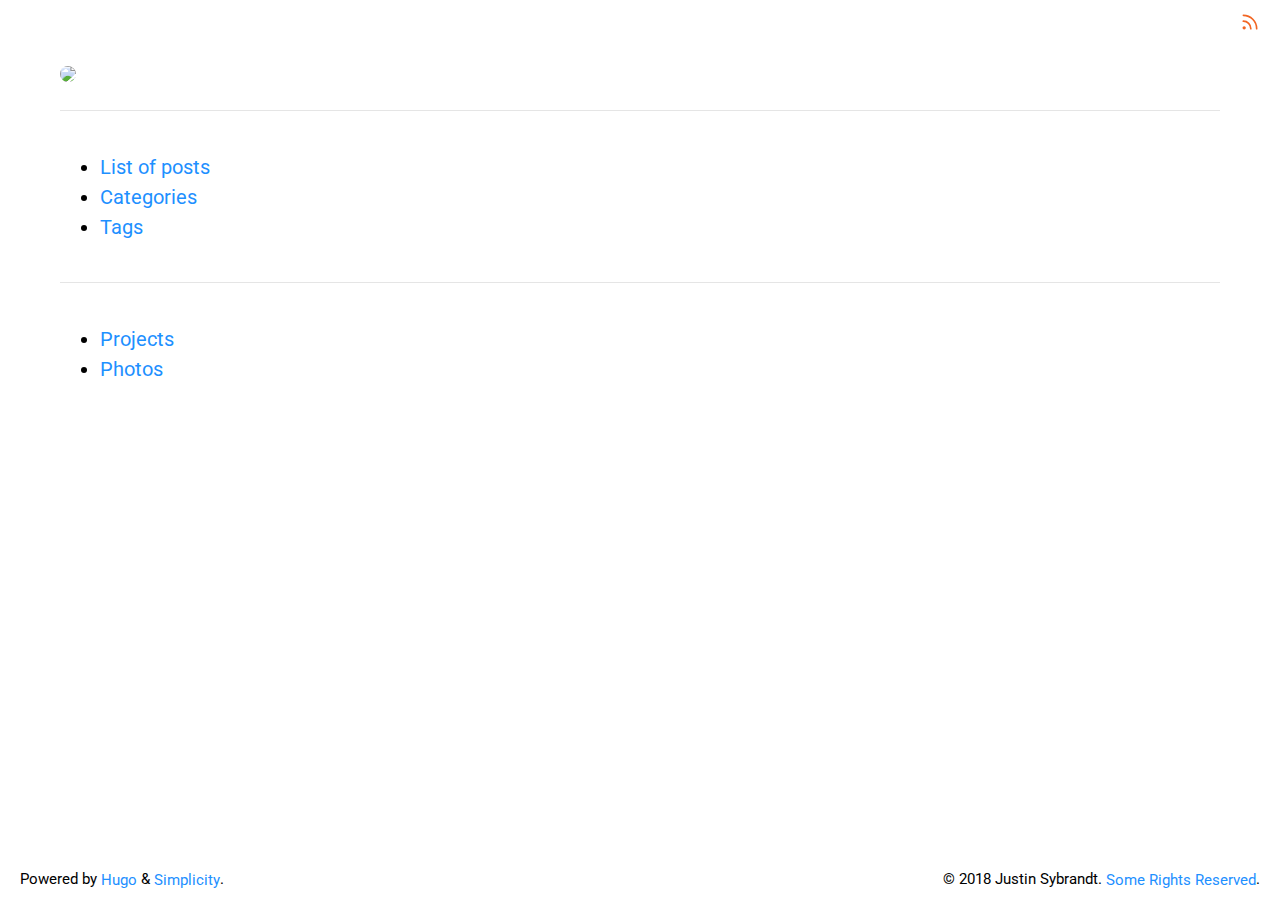
==== index.html @ 930d2644 "update" ====
<!DOCTYPE html>
<html lang="en-us">
  <head>
    <meta http-equiv="content-type" content="text/html; charset=utf-8">
<meta name="viewport" content="width=device-width, initial-scale=1.0">
<title>BioMoliere - Medical Hypothesis Generation - BioMoliere - Medical Hypothesis Generation</title>
<meta name="author" content="Justin Sybrandt">
<meta name="description" content="A biomedical hypothesis generation system">

<meta name="generator" content="Hugo 0.32.1" />


<link href="//fonts.googleapis.com/css?family=Roboto:300" rel="stylesheet">
<link rel="stylesheet" href='/assets/css/main.683ef31ea1a4.css'>


<link rel="apple-touch-icon-precomposed" sizes="144x144" href="/assets/img/apple-touch-icon.png">
<link rel="shortcut icon" href="/assets/img/favicon.ico">


<link href="/posts/index.xml" rel="alternate" type="application/rss+xml" title="BioMoliere - Medical Hypothesis Generation" />
<link href="/posts/index.xml" rel="feed" type="application/rss+xml" title="BioMoliere - Medical Hypothesis Generation" />

<meta property="og:title" content="BioMoliere - Medical Hypothesis Generation" />
<meta property="og:description" content="A biomedical hypothesis generation system" />
<meta property="og:type" content="website" />
<meta property="og:url" content="https://biomoliere.org/" />



<meta property="og:updated_time" content="2018-02-06T11:26:10-05:00"/>












<meta itemprop="name" content="BioMoliere - Medical Hypothesis Generation">
<meta itemprop="description" content="A biomedical hypothesis generation system">


<meta name="twitter:card" content="summary"/><meta name="twitter:title" content="BioMoliere - Medical Hypothesis Generation"/>
<meta name="twitter:description" content="A biomedical hypothesis generation system"/>


  </head>
  <body>
    <nav>
  <div class="title">
    
  </div>
  <div class="nav">
    
    <a href="/posts/index.xml" title="RSS">
      <svg
        xmlns="http://www.w3.org/2000/svg"
        width="24"
        height="24"
        viewBox="0 0 24 24"
        fill="none"
        stroke="currentColor"
        stroke-width="2"
        stroke-linecap="round"
        stroke-linejoin="round"
        class="rss"
      >
        <path d="M4 11a9 9 0 0 1 9 9" />
        <path d="M4 4a16 16 0 0 1 16 16" />
        <circle cx="5" cy="19" r="1" />
      </svg>
    </a>
  </div>
</nav>

    <main>
      
  <div class="homepage">
    <img class="avatar" src="https://www.gravatar.com/avatar/d0b569a01eb7e2c3b74f3d75e2973ef8?s=100&d=identicon">
    
    <hr>
    <ul>
      <li>
        <a href="/posts/">List of posts</a></li>
      <li>
        <a href="/categories/">Categories</a>
      </li>
      <li>
        <a href="/tags/">Tags</a>
      </li>
    </ul>
    
      <hr>
      <ul>
        
        
          <li>
            <a href="/projects/">
              Projects
            </a>
          </li>
        
          <li>
            <a href="/photos/">
              Photos
            </a>
          </li>
        
      </ul>
    
  </div>

    </main>
    <footer>
  <div class="powered-by">
    Powered by <a href="https://gohugo.io" title="A Fast and Flexible Website Generator">Hugo</a> &amp; <a href="https://github.com/eshlox/simplicity" title="Hugo theme">Simplicity</a>.
  </div>
  <div class="copyright">
    &copy; 2018 Justin Sybrandt. <a href="http://creativecommons.org/licenses/by-sa/4.0/">Some Rights Reserved</a>.
  </div>
</footer>

    <script src="/assets/js/main.28b0c18ba028.js"></script>
    
  </body>
</html>
---- assets/css/main.683ef31ea1a4.css ----
/*! normalize.css v7.0.0 | MIT License | github.com/necolas/normalize.css */html{line-height:1.15;-ms-text-size-adjust:100%;-webkit-text-size-adjust:100%}body{margin:0}article,aside,footer,header,nav,section{display:block}h1{font-size:2em;margin:.67em 0}figcaption,figure,main{display:block}figure{margin:1em 40px}hr{-webkit-box-sizing:content-box;box-sizing:content-box;overflow:visible}pre{font-family:monospace,monospace;font-size:1em}a{background-color:transparent;-webkit-text-decoration-skip:objects}abbr[title]{border-bottom:none;text-decoration:underline;-webkit-text-decoration:underline dotted;text-decoration:underline dotted}b,strong{font-weight:inherit;font-weight:bolder}code,kbd,samp{font-family:monospace,monospace;font-size:1em}dfn{font-style:italic}mark{background-color:#ff0;color:#000}small{font-size:80%}sub,sup{font-size:75%;line-height:0;position:relative;vertical-align:baseline}sub{bottom:-.25em}sup{top:-.5em}audio,video{display:inline-block}audio:not([controls]){display:none;height:0}img{border-style:none}svg:not(:root){overflow:hidden}button,input,optgroup,select,textarea{font-family:sans-serif;font-size:100%;line-height:1.15;margin:0}button,input{overflow:visible}button,select{text-transform:none}[type=reset],[type=submit],button,html [type=button]{-webkit-appearance:button}[type=button]::-moz-focus-inner,[type=reset]::-moz-focus-inner,[type=submit]::-moz-focus-inner,button::-moz-focus-inner{border-style:none;padding:0}[type=button]:-moz-focusring,[type=reset]:-moz-focusring,[type=submit]:-moz-focusring,button:-moz-focusring{outline:1px dotted ButtonText}fieldset{padding:.35em .75em .625em}legend{-webkit-box-sizing:border-box;box-sizing:border-box;color:inherit;display:table;max-width:100%;padding:0;white-space:normal}progress{display:inline-block;vertical-align:baseline}textarea{overflow:auto}[type=checkbox],[type=radio]{-webkit-box-sizing:border-box;box-sizing:border-box;padding:0}[type=number]::-webkit-inner-spin-button,[type=number]::-webkit-outer-spin-button{height:auto}[type=search]{-webkit-appearance:textfield;outline-offset:-2px}[type=search]::-webkit-search-cancel-button,[type=search]::-webkit-search-decoration{-webkit-appearance:none}::-webkit-file-upload-button{-webkit-appearance:button;font:inherit}details,menu{display:block}summary{display:list-item}canvas{display:inline-block}[hidden],template{display:none}body,html{font-size:20px;height:100%;height:100vh;line-height:1.5;margin:0;padding:0;width:100%}body{background-color:#fff;display:grid;font-family:Roboto,sans-serif;grid-template-areas:"nav" "main" "footer";grid-template-columns:1fr;grid-template-rows:2rem 1fr 2rem}nav{-ms-flex-item-align:center;align-self:center;grid-area:nav}main{grid-area:main}footer{-ms-flex-item-align:center;align-self:center;grid-area:footer}main{justify-self:center;margin-bottom:1rem;margin-top:1rem;max-width:60rem;min-width:0;width:100%}footer{display:grid;font-size:15px;height:100%;line-height:1;padding:0 1rem}@media (max-width:50rem){footer{grid-row-gap:.2rem;text-align:center}}footer div{-ms-flex-item-align:center;align-self:center}footer div a{vertical-align:middle}footer div a:active,footer div a:hover,footer div a:visited{text-decoration:none}footer div.powered-by{grid-row-start:2}@media (min-width:50rem){footer div.powered-by{grid-column:1;grid-row-start:unset;justify-self:start}}footer div.copyright{grid-row-start:1}@media (min-width:50rem){footer div.copyright{grid-column:2;grid-row-start:unset;justify-self:end}}.homepage{padding:0 1rem}.homepage .avatar{border-radius:50%}.homepage hr{margin-bottom:1rem;margin-top:1rem}a{color:#1e90ff;text-decoration:none}a:active,a:hover,a:visited{text-decoration:underline}nav{display:grid;height:100%;line-height:1;padding:0 1rem}nav .title{-ms-flex-item-align:center;align-self:center;grid-column:1}nav .title a{vertical-align:middle}nav .title a:active,nav .title a:hover,nav .title a:visited{text-decoration:none}nav .nav{-ms-flex-item-align:center;align-self:center;grid-column:2;justify-self:end}nav .nav a{display:inline-block;height:1rem;margin-left:1rem;width:1rem}nav .nav a:active,nav .nav a:hover,nav .nav a:visited{text-decoration:none}nav .nav a svg{color:#000;height:1rem;width:1rem;vertical-align:middle}nav .nav a svg.rss{color:#f26522}.page-content,.pagination{padding:0 1rem}.pagination{-webkit-box-align:center;-ms-flex-align:center;align-items:center;display:-webkit-box;display:-ms-flexbox;display:flex;-webkit-box-pack:justify;-ms-flex-pack:justify;justify-content:space-between;margin-top:1.5rem}.pagination li{display:inline;list-style:none}article{padding:0 1rem}article header{text-align:center}article header h1{margin:0 auto}article header p{color:silver;font-size:.8rem;margin:0 auto}article header p a{color:silver}article section{margin:3rem 0}article footer{text-align:center}article footer #disqus_thread{margin-top:4rem}ul.post-list{padding:0 1rem}ul.post-list a:active,ul.post-list a:hover,ul.post-list a:visited{text-decoration:none}ul.post-list a:last-child li{border-bottom:1px solid silver}ul.post-list a li{border-top:1px solid silver;display:-webkit-box;display:-ms-flexbox;display:flex;-webkit-box-pack:justify;-ms-flex-pack:justify;justify-content:space-between;list-style:none;padding:.5rem 0}@media (max-width:50rem){ul.post-list a li{display:block;text-align:center}}ul.post-list a li .date{color:silver;font-style:italic;font-weight:400;margin-left:2rem;white-space:nowrap}@media (max-width:50rem){ul.post-list a li .date{display:none}}.taxonomies{padding:0 1rem}.taxonomies ul li{color:silver;list-style-type:decimal}.taxonomies-list{padding:0 1rem}.taxonomies-list h2{margin-bottom:2rem;text-align:center}.taxonomies-list h2 span{color:silver}.taxonomies-list h2 a{padding:0 .5rem}.taxonomies-list h2 a svg{height:1rem;width:1rem;vertical-align:middle}.taxonomies-list h2 a svg.rss{color:#f26522}h1{margin-bottom:1.2rem;margin-top:2.4rem;font-size:2rem}h2{margin-bottom:1.1rem;margin-top:2.2rem;font-size:1.6rem}h3{margin-bottom:1rem;margin-top:2rem;font-size:1.3rem}h4{margin-bottom:.9rem;margin-top:1.8rem;font-size:1rem}h5{margin-bottom:.8rem;margin-top:1.6rem;font-size:.8rem}h6{margin-bottom:.7rem;margin-top:1.4rem;font-size:.7rem}p{margin-bottom:2rem}p code{background-color:#f8f8f8;color:#f0506e;padding:.2rem .3rem}p img{-webkit-box-shadow:2px 2px 8px 0 rgba(0,0,0,.75);box-shadow:2px 2px 8px 0 rgba(0,0,0,.75);display:block;border-radius:1%;max-width:100%;margin:3rem auto}hr{border:0;border-bottom:1px solid hsla(0,0%,100%,.3);border-top:1px solid rgba(0,0,0,.1);height:0;margin-bottom:2rem;margin-top:2rem}figure{margin:2rem auto}figure img{-webkit-box-shadow:2px 2px 8px 0 rgba(0,0,0,.75);box-shadow:2px 2px 8px 0 rgba(0,0,0,.75);display:block;border-radius:1%;max-width:100%;margin:0 auto}figure figcaption{font-style:italic;margin-top:1rem;text-align:center}blockquote{border-left:.5rem solid silver;font-style:italic;width:60%}blockquote,pre{margin:2rem auto;padding:1rem}pre{display:grid;overflow:auto}pre,pre code{background-color:#202020;color:#d0d0d0}pre code{min-width:0;width:50vw}div.gist,div.highlight,table:not(.highlight){margin-bottom:2rem;margin-top:2rem}table:not(.highlight){border-collapse:collapse;border-style:hidden;width:100%}table:not(.highlight) thead tr th{font-weight:700;text-align:left}table:not(.highlight) tbody tr td,table:not(.highlight) thead tr th{border:1px solid silver;padding:.5rem;vertical-align:middle}ul{margin-bottom:2rem;margin-top:2rem}ul.task-list{list-style:none;padding-left:20px}ul.task-list li label input{margin-right:5px}.gist{display:grid;margin-bottom:2rem;margin-top:2rem}.gist .gist-file{overflow:auto}.twitter-tweet{margin:2rem auto!important}@media (max-width:550px){.twitter-tweet{width:0!important}}iframe.instagram-media{margin:2rem auto!important}.chroma{color:#d0d0d0;background-color:#202020}.chroma .err{color:#a61717;background-color:#e3d2d2}.chroma .lntd{vertical-align:top;padding:0;margin:0;border:0}.chroma .lntable{border-spacing:0;padding:0;margin:0;border:0;width:100%;overflow:auto;display:block}.chroma .hl{background-color:#ffc;display:block;width:100%}.chroma .lnt{display:block}.chroma .ln,.chroma .lnt{margin-right:.4em;padding:0 .4em}.chroma .k,.chroma .kc,.chroma .kd,.chroma .kn{color:#6ab825;font-weight:700}.chroma .kp{color:#6ab825}.chroma .kr,.chroma .kt{color:#6ab825;font-weight:700}.chroma .na{color:#bbb}.chroma .nb{color:#24909d}.chroma .nc{color:#447fcf}.chroma .no{color:#40ffff}.chroma .nd{color:orange}.chroma .ne{color:#bbb}.chroma .nf,.chroma .nn{color:#447fcf}.chroma .nt{color:#6ab825;font-weight:700}.chroma .nv{color:#40ffff}.chroma .dl,.chroma .s,.chroma .s2,.chroma .sa,.chroma .sb,.chroma .sc,.chroma .sd,.chroma .se,.chroma .sh,.chroma .si{color:#ed9d13}.chroma .sx{color:orange}.chroma .s1,.chroma .sr,.chroma .ss{color:#ed9d13}.chroma .il,.chroma .m,.chroma .mb,.chroma .mf,.chroma .mh,.chroma .mi,.chroma .mo{color:#3677a9}.chroma .ow{color:#6ab825;font-weight:700}.chroma .c,.chroma .c1,.chroma .ch,.chroma .cm{color:#999;font-style:italic}.chroma .cs{color:#e50808;background-color:#520000;font-weight:700}.chroma .cp,.chroma .cpf{color:#cd2828;font-weight:700}.chroma .gd{color:#d22323}.chroma .ge{font-style:italic}.chroma .gr{color:#d22323}.chroma .gh{color:#fff;font-weight:700}.chroma .gi{color:#589819}.chroma .go{color:#ccc}.chroma .gp{color:#aaa}.chroma .gs{font-weight:700}.chroma .gu{color:#fff}.chroma .gt{color:#d22323}.chroma .w{color:#666}/*!
 * baguetteBox.js
 * @author  feimosi
 * @version %%INJECT_VERSION%%
 * @url https://github.com/feimosi/baguetteBox.js
 */#baguetteBox-overlay{display:none;opacity:0;position:fixed;overflow:hidden;top:0;left:0;width:100%;height:100%;z-index:1000000;background-color:#222;background-color:rgba(0,0,0,.8);-webkit-transition:opacity .5s ease;transition:opacity .5s ease}#baguetteBox-overlay.visible{opacity:1}#baguetteBox-overlay .full-image{display:inline-block;position:relative;width:100%;height:100%;text-align:center}#baguetteBox-overlay .full-image figure{display:inline;margin:0;height:100%}#baguetteBox-overlay .full-image img{display:inline-block;width:auto;height:auto;max-height:100%;max-width:100%;vertical-align:middle;-webkit-box-shadow:0 0 8px rgba(0,0,0,.6);box-shadow:0 0 8px rgba(0,0,0,.6)}#baguetteBox-overlay .full-image figcaption{display:block;position:absolute;bottom:0;width:100%;text-align:center;line-height:1.8;white-space:normal;color:#ccc;background-color:#000;background-color:rgba(0,0,0,.6);font-family:sans-serif}#baguetteBox-overlay .full-image:before{content:"";display:inline-block;height:50%;width:1px;margin-right:-1px}#baguetteBox-slider{position:absolute;left:0;top:0;height:100%;width:100%;white-space:nowrap;-webkit-transition:left .4s ease,-webkit-transform .4s ease;transition:left .4s ease,-webkit-transform .4s ease;transition:left .4s ease,transform .4s ease;transition:left .4s ease,transform .4s ease,-webkit-transform .4s ease}#baguetteBox-slider.bounce-from-right{-webkit-animation:bounceFromRight .4s ease-out;animation:bounceFromRight .4s ease-out}#baguetteBox-slider.bounce-from-left{-webkit-animation:bounceFromLeft .4s ease-out;animation:bounceFromLeft .4s ease-out}@-webkit-keyframes bounceFromRight{0%{margin-left:0}50%{margin-left:-30px}to{margin-left:0}}@keyframes bounceFromRight{0%{margin-left:0}50%{margin-left:-30px}to{margin-left:0}}@-webkit-keyframes bounceFromLeft{0%{margin-left:0}50%{margin-left:30px}to{margin-left:0}}@keyframes bounceFromLeft{0%{margin-left:0}50%{margin-left:30px}to{margin-left:0}}.baguetteBox-button#next-button,.baguetteBox-button#previous-button{top:50%;top:calc(50% - 30px);width:44px;height:60px}.baguetteBox-button{position:absolute;cursor:pointer;outline:none;padding:0;margin:0;border:0;border-radius:15%;background-color:#323232;background-color:rgba(50,50,50,.5);color:#ddd;font:1.6em sans-serif;-webkit-transition:background-color .4s ease;transition:background-color .4s ease}.baguetteBox-button:focus,.baguetteBox-button:hover{background-color:rgba(50,50,50,.9)}.baguetteBox-button#next-button{right:2%}.baguetteBox-button#previous-button{left:2%}.baguetteBox-button#close-button{top:20px;right:2%;right:calc(2% + 6px);width:30px;height:30px}.baguetteBox-button svg{position:absolute;left:0;top:0}.baguetteBox-spinner{width:40px;height:40px;display:inline-block;position:absolute;top:50%;left:50%;margin-top:-20px;margin-left:-20px}.baguetteBox-double-bounce1,.baguetteBox-double-bounce2{width:100%;height:100%;border-radius:50%;background-color:#fff;opacity:.6;position:absolute;top:0;left:0;-webkit-animation:bounce 2s infinite ease-in-out;animation:bounce 2s infinite ease-in-out}.baguetteBox-double-bounce2{-webkit-animation-delay:-1s;animation-delay:-1s}@-webkit-keyframes bounce{0%,to{-webkit-transform:scale(0);transform:scale(0)}50%{-webkit-transform:scale(1);transform:scale(1)}}@keyframes bounce{0%,to{-webkit-transform:scale(0);transform:scale(0)}50%{-webkit-transform:scale(1);transform:scale(1)}}
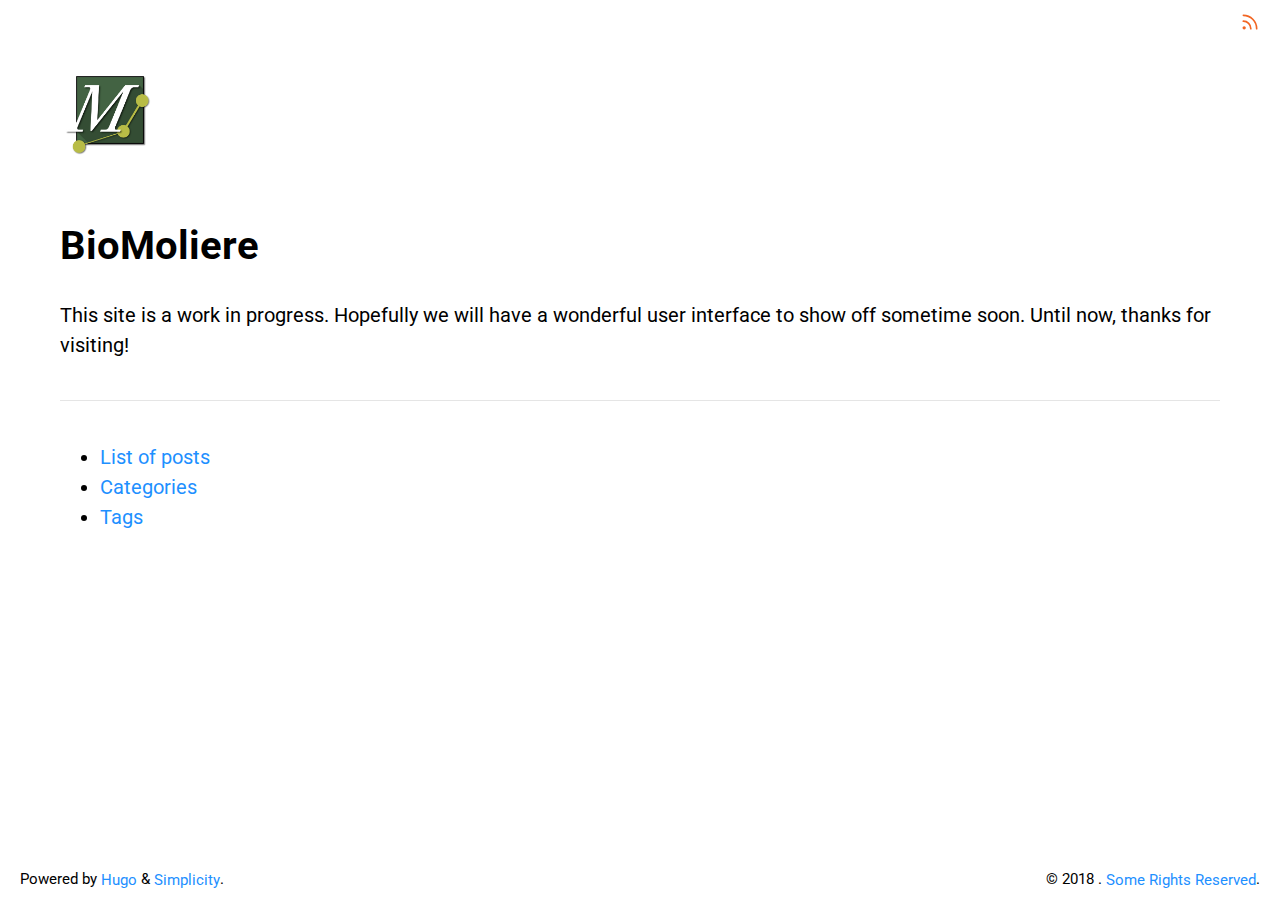
==== commit 6521cd30: "update, template site" ====
--- a/index.html
+++ b/index.html
@@ -1,10 +1,10 @@
 <!DOCTYPE html>
-<html lang="en-us">
+<html lang="en">
   <head>
     <meta http-equiv="content-type" content="text/html; charset=utf-8">
 <meta name="viewport" content="width=device-width, initial-scale=1.0">
-<title>BioMoliere - Medical Hypothesis Generation - BioMoliere - Medical Hypothesis Generation</title>
-<meta name="author" content="Justin Sybrandt">
+<title>BioMoliere - BioMoliere - Medical Hypothesis Generation</title>
+<meta name="author" content="">
 <meta name="description" content="A biomedical hypothesis generation system">
 
 <meta name="generator" content="Hugo 0.32.1" />
@@ -21,7 +21,7 @@
 <link href="/posts/index.xml" rel="alternate" type="application/rss+xml" title="BioMoliere - Medical Hypothesis Generation" />
 <link href="/posts/index.xml" rel="feed" type="application/rss+xml" title="BioMoliere - Medical Hypothesis Generation" />
 
-<meta property="og:title" content="BioMoliere - Medical Hypothesis Generation" />
+<meta property="og:title" content="BioMoliere" />
 <meta property="og:description" content="A biomedical hypothesis generation system" />
 <meta property="og:type" content="website" />
 <meta property="og:url" content="https://biomoliere.org/" />
@@ -41,11 +41,11 @@
 
 
 
-<meta itemprop="name" content="BioMoliere - Medical Hypothesis Generation">
+<meta itemprop="name" content="BioMoliere">
 <meta itemprop="description" content="A biomedical hypothesis generation system">
 
 
-<meta name="twitter:card" content="summary"/><meta name="twitter:title" content="BioMoliere - Medical Hypothesis Generation"/>
+<meta name="twitter:card" content="summary"/><meta name="twitter:title" content="BioMoliere"/>
 <meta name="twitter:description" content="A biomedical hypothesis generation system"/>
 
 
@@ -81,8 +81,15 @@
     <main>
       
   <div class="homepage">
-    <img class="avatar" src="https://www.gravatar.com/avatar/d0b569a01eb7e2c3b74f3d75e2973ef8?s=100&d=identicon">
+    <img class="avatar" src="/logo.png">
     
+
+<h1 id="biomoliere">BioMoliere</h1>
+
+<p>This site is a work in progress.
+Hopefully we will have a wonderful user interface to show off sometime soon.
+Until now, thanks for visiting!</p>
+
     <hr>
     <ul>
       <li>
@@ -95,24 +102,6 @@
       </li>
     </ul>
     
-      <hr>
-      <ul>
-        
-        
-          <li>
-            <a href="/projects/">
-              Projects
-            </a>
-          </li>
-        
-          <li>
-            <a href="/photos/">
-              Photos
-            </a>
-          </li>
-        
-      </ul>
-    
   </div>
 
     </main>
@@ -121,7 +110,7 @@
     Powered by <a href="https://gohugo.io" title="A Fast and Flexible Website Generator">Hugo</a> &amp; <a href="https://github.com/eshlox/simplicity" title="Hugo theme">Simplicity</a>.
   </div>
   <div class="copyright">
-    &copy; 2018 Justin Sybrandt. <a href="http://creativecommons.org/licenses/by-sa/4.0/">Some Rights Reserved</a>.
+    &copy; 2018 . <a href="http://creativecommons.org/licenses/by-sa/4.0/">Some Rights Reserved</a>.
   </div>
 </footer>
 
--- a/assets/css/main.683ef31ea1a4.css
+++ b/assets/css/main.683ef31ea1a4.css
@@ -1,6 +1,6 @@
-/*! normalize.css v7.0.0 | MIT License | github.com/necolas/normalize.css */html{line-height:1.15;-ms-text-size-adjust:100%;-webkit-text-size-adjust:100%}body{margin:0}article,aside,footer,header,nav,section{display:block}h1{font-size:2em;margin:.67em 0}figcaption,figure,main{display:block}figure{margin:1em 40px}hr{-webkit-box-sizing:content-box;box-sizing:content-box;overflow:visible}pre{font-family:monospace,monospace;font-size:1em}a{background-color:transparent;-webkit-text-decoration-skip:objects}abbr[title]{border-bottom:none;text-decoration:underline;-webkit-text-decoration:underline dotted;text-decoration:underline dotted}b,strong{font-weight:inherit;font-weight:bolder}code,kbd,samp{font-family:monospace,monospace;font-size:1em}dfn{font-style:italic}mark{background-color:#ff0;color:#000}small{font-size:80%}sub,sup{font-size:75%;line-height:0;position:relative;vertical-align:baseline}sub{bottom:-.25em}sup{top:-.5em}audio,video{display:inline-block}audio:not([controls]){display:none;height:0}img{border-style:none}svg:not(:root){overflow:hidden}button,input,optgroup,select,textarea{font-family:sans-serif;font-size:100%;line-height:1.15;margin:0}button,input{overflow:visible}button,select{text-transform:none}[type=reset],[type=submit],button,html [type=button]{-webkit-appearance:button}[type=button]::-moz-focus-inner,[type=reset]::-moz-focus-inner,[type=submit]::-moz-focus-inner,button::-moz-focus-inner{border-style:none;padding:0}[type=button]:-moz-focusring,[type=reset]:-moz-focusring,[type=submit]:-moz-focusring,button:-moz-focusring{outline:1px dotted ButtonText}fieldset{padding:.35em .75em .625em}legend{-webkit-box-sizing:border-box;box-sizing:border-box;color:inherit;display:table;max-width:100%;padding:0;white-space:normal}progress{display:inline-block;vertical-align:baseline}textarea{overflow:auto}[type=checkbox],[type=radio]{-webkit-box-sizing:border-box;box-sizing:border-box;padding:0}[type=number]::-webkit-inner-spin-button,[type=number]::-webkit-outer-spin-button{height:auto}[type=search]{-webkit-appearance:textfield;outline-offset:-2px}[type=search]::-webkit-search-cancel-button,[type=search]::-webkit-search-decoration{-webkit-appearance:none}::-webkit-file-upload-button{-webkit-appearance:button;font:inherit}details,menu{display:block}summary{display:list-item}canvas{display:inline-block}[hidden],template{display:none}body,html{font-size:20px;height:100%;height:100vh;line-height:1.5;margin:0;padding:0;width:100%}body{background-color:#fff;display:grid;font-family:Roboto,sans-serif;grid-template-areas:"nav" "main" "footer";grid-template-columns:1fr;grid-template-rows:2rem 1fr 2rem}nav{-ms-flex-item-align:center;align-self:center;grid-area:nav}main{grid-area:main}footer{-ms-flex-item-align:center;align-self:center;grid-area:footer}main{justify-self:center;margin-bottom:1rem;margin-top:1rem;max-width:60rem;min-width:0;width:100%}footer{display:grid;font-size:15px;height:100%;line-height:1;padding:0 1rem}@media (max-width:50rem){footer{grid-row-gap:.2rem;text-align:center}}footer div{-ms-flex-item-align:center;align-self:center}footer div a{vertical-align:middle}footer div a:active,footer div a:hover,footer div a:visited{text-decoration:none}footer div.powered-by{grid-row-start:2}@media (min-width:50rem){footer div.powered-by{grid-column:1;grid-row-start:unset;justify-self:start}}footer div.copyright{grid-row-start:1}@media (min-width:50rem){footer div.copyright{grid-column:2;grid-row-start:unset;justify-self:end}}.homepage{padding:0 1rem}.homepage .avatar{border-radius:50%}.homepage hr{margin-bottom:1rem;margin-top:1rem}a{color:#1e90ff;text-decoration:none}a:active,a:hover,a:visited{text-decoration:underline}nav{display:grid;height:100%;line-height:1;padding:0 1rem}nav .title{-ms-flex-item-align:center;align-self:center;grid-column:1}nav .title a{vertical-align:middle}nav .title a:active,nav .title a:hover,nav .title a:visited{text-decoration:none}nav .nav{-ms-flex-item-align:center;align-self:center;grid-column:2;justify-self:end}nav .nav a{display:inline-block;height:1rem;margin-left:1rem;width:1rem}nav .nav a:active,nav .nav a:hover,nav .nav a:visited{text-decoration:none}nav .nav a svg{color:#000;height:1rem;width:1rem;vertical-align:middle}nav .nav a svg.rss{color:#f26522}.page-content,.pagination{padding:0 1rem}.pagination{-webkit-box-align:center;-ms-flex-align:center;align-items:center;display:-webkit-box;display:-ms-flexbox;display:flex;-webkit-box-pack:justify;-ms-flex-pack:justify;justify-content:space-between;margin-top:1.5rem}.pagination li{display:inline;list-style:none}article{padding:0 1rem}article header{text-align:center}article header h1{margin:0 auto}article header p{color:silver;font-size:.8rem;margin:0 auto}article header p a{color:silver}article section{margin:3rem 0}article footer{text-align:center}article footer #disqus_thread{margin-top:4rem}ul.post-list{padding:0 1rem}ul.post-list a:active,ul.post-list a:hover,ul.post-list a:visited{text-decoration:none}ul.post-list a:last-child li{border-bottom:1px solid silver}ul.post-list a li{border-top:1px solid silver;display:-webkit-box;display:-ms-flexbox;display:flex;-webkit-box-pack:justify;-ms-flex-pack:justify;justify-content:space-between;list-style:none;padding:.5rem 0}@media (max-width:50rem){ul.post-list a li{display:block;text-align:center}}ul.post-list a li .date{color:silver;font-style:italic;font-weight:400;margin-left:2rem;white-space:nowrap}@media (max-width:50rem){ul.post-list a li .date{display:none}}.taxonomies{padding:0 1rem}.taxonomies ul li{color:silver;list-style-type:decimal}.taxonomies-list{padding:0 1rem}.taxonomies-list h2{margin-bottom:2rem;text-align:center}.taxonomies-list h2 span{color:silver}.taxonomies-list h2 a{padding:0 .5rem}.taxonomies-list h2 a svg{height:1rem;width:1rem;vertical-align:middle}.taxonomies-list h2 a svg.rss{color:#f26522}h1{margin-bottom:1.2rem;margin-top:2.4rem;font-size:2rem}h2{margin-bottom:1.1rem;margin-top:2.2rem;font-size:1.6rem}h3{margin-bottom:1rem;margin-top:2rem;font-size:1.3rem}h4{margin-bottom:.9rem;margin-top:1.8rem;font-size:1rem}h5{margin-bottom:.8rem;margin-top:1.6rem;font-size:.8rem}h6{margin-bottom:.7rem;margin-top:1.4rem;font-size:.7rem}p{margin-bottom:2rem}p code{background-color:#f8f8f8;color:#f0506e;padding:.2rem .3rem}p img{-webkit-box-shadow:2px 2px 8px 0 rgba(0,0,0,.75);box-shadow:2px 2px 8px 0 rgba(0,0,0,.75);display:block;border-radius:1%;max-width:100%;margin:3rem auto}hr{border:0;border-bottom:1px solid hsla(0,0%,100%,.3);border-top:1px solid rgba(0,0,0,.1);height:0;margin-bottom:2rem;margin-top:2rem}figure{margin:2rem auto}figure img{-webkit-box-shadow:2px 2px 8px 0 rgba(0,0,0,.75);box-shadow:2px 2px 8px 0 rgba(0,0,0,.75);display:block;border-radius:1%;max-width:100%;margin:0 auto}figure figcaption{font-style:italic;margin-top:1rem;text-align:center}blockquote{border-left:.5rem solid silver;font-style:italic;width:60%}blockquote,pre{margin:2rem auto;padding:1rem}pre{display:grid;overflow:auto}pre,pre code{background-color:#202020;color:#d0d0d0}pre code{min-width:0;width:50vw}div.gist,div.highlight,table:not(.highlight){margin-bottom:2rem;margin-top:2rem}table:not(.highlight){border-collapse:collapse;border-style:hidden;width:100%}table:not(.highlight) thead tr th{font-weight:700;text-align:left}table:not(.highlight) tbody tr td,table:not(.highlight) thead tr th{border:1px solid silver;padding:.5rem;vertical-align:middle}ul{margin-bottom:2rem;margin-top:2rem}ul.task-list{list-style:none;padding-left:20px}ul.task-list li label input{margin-right:5px}.gist{display:grid;margin-bottom:2rem;margin-top:2rem}.gist .gist-file{overflow:auto}.twitter-tweet{margin:2rem auto!important}@media (max-width:550px){.twitter-tweet{width:0!important}}iframe.instagram-media{margin:2rem auto!important}.chroma{color:#d0d0d0;background-color:#202020}.chroma .err{color:#a61717;background-color:#e3d2d2}.chroma .lntd{vertical-align:top;padding:0;margin:0;border:0}.chroma .lntable{border-spacing:0;padding:0;margin:0;border:0;width:100%;overflow:auto;display:block}.chroma .hl{background-color:#ffc;display:block;width:100%}.chroma .lnt{display:block}.chroma .ln,.chroma .lnt{margin-right:.4em;padding:0 .4em}.chroma .k,.chroma .kc,.chroma .kd,.chroma .kn{color:#6ab825;font-weight:700}.chroma .kp{color:#6ab825}.chroma .kr,.chroma .kt{color:#6ab825;font-weight:700}.chroma .na{color:#bbb}.chroma .nb{color:#24909d}.chroma .nc{color:#447fcf}.chroma .no{color:#40ffff}.chroma .nd{color:orange}.chroma .ne{color:#bbb}.chroma .nf,.chroma .nn{color:#447fcf}.chroma .nt{color:#6ab825;font-weight:700}.chroma .nv{color:#40ffff}.chroma .dl,.chroma .s,.chroma .s2,.chroma .sa,.chroma .sb,.chroma .sc,.chroma .sd,.chroma .se,.chroma .sh,.chroma .si{color:#ed9d13}.chroma .sx{color:orange}.chroma .s1,.chroma .sr,.chroma .ss{color:#ed9d13}.chroma .il,.chroma .m,.chroma .mb,.chroma .mf,.chroma .mh,.chroma .mi,.chroma .mo{color:#3677a9}.chroma .ow{color:#6ab825;font-weight:700}.chroma .c,.chroma .c1,.chroma .ch,.chroma .cm{color:#999;font-style:italic}.chroma .cs{color:#e50808;background-color:#520000;font-weight:700}.chroma .cp,.chroma .cpf{color:#cd2828;font-weight:700}.chroma .gd{color:#d22323}.chroma .ge{font-style:italic}.chroma .gr{color:#d22323}.chroma .gh{color:#fff;font-weight:700}.chroma .gi{color:#589819}.chroma .go{color:#ccc}.chroma .gp{color:#aaa}.chroma .gs{font-weight:700}.chroma .gu{color:#fff}.chroma .gt{color:#d22323}.chroma .w{color:#666}/*!
+/*! normalize.css v7.0.0 | MIT License | github.com/necolas/normalize.css */html{line-height:1.15;-ms-text-size-adjust:100%;-webkit-text-size-adjust:100%}body{margin:0}article,aside,footer,header,nav,section{display:block}h1{font-size:2em;margin:.67em 0}figcaption,figure,main{display:block}figure{margin:1em 40px}hr{-webkit-box-sizing:content-box;box-sizing:content-box;overflow:visible}pre{font-family:monospace,monospace;font-size:1em}a{background-color:transparent;-webkit-text-decoration-skip:objects}abbr[title]{border-bottom:none;text-decoration:underline;-webkit-text-decoration:underline dotted;text-decoration:underline dotted}b,strong{font-weight:inherit;font-weight:bolder}code,kbd,samp{font-family:monospace,monospace;font-size:1em}dfn{font-style:italic}mark{background-color:#ff0;color:#000}small{font-size:80%}sub,sup{font-size:75%;line-height:0;position:relative;vertical-align:baseline}sub{bottom:-.25em}sup{top:-.5em}audio,video{display:inline-block}audio:not([controls]){display:none;height:0}img{border-style:none}svg:not(:root){overflow:hidden}button,input,optgroup,select,textarea{font-family:sans-serif;font-size:100%;line-height:1.15;margin:0}button,input{overflow:visible}button,select{text-transform:none}[type=reset],[type=submit],button,html [type=button]{-webkit-appearance:button}[type=button]::-moz-focus-inner,[type=reset]::-moz-focus-inner,[type=submit]::-moz-focus-inner,button::-moz-focus-inner{border-style:none;padding:0}[type=button]:-moz-focusring,[type=reset]:-moz-focusring,[type=submit]:-moz-focusring,button:-moz-focusring{outline:1px dotted ButtonText}fieldset{padding:.35em .75em .625em}legend{-webkit-box-sizing:border-box;box-sizing:border-box;color:inherit;display:table;max-width:100%;padding:0;white-space:normal}progress{display:inline-block;vertical-align:baseline}textarea{overflow:auto}[type=checkbox],[type=radio]{-webkit-box-sizing:border-box;box-sizing:border-box;padding:0}[type=number]::-webkit-inner-spin-button,[type=number]::-webkit-outer-spin-button{height:auto}[type=search]{-webkit-appearance:textfield;outline-offset:-2px}[type=search]::-webkit-search-cancel-button,[type=search]::-webkit-search-decoration{-webkit-appearance:none}::-webkit-file-upload-button{-webkit-appearance:button;font:inherit}details,menu{display:block}summary{display:list-item}canvas{display:inline-block}[hidden],template{display:none}body,html{font-size:20px;height:100%;height:100vh;line-height:1.5;margin:0;padding:0;width:100%}body{background-color:#fff;display:grid;font-family:Roboto,sans-serif;grid-template-areas:"nav" "main" "footer";grid-template-columns:1fr;grid-template-rows:2rem 1fr 2rem}nav{-ms-flex-item-align:center;align-self:center;grid-area:nav}main{grid-area:main}footer{-ms-flex-item-align:center;align-self:center;grid-area:footer}main{justify-self:center;margin-bottom:1rem;margin-top:1rem;max-width:60rem;min-width:0;width:100%}footer{display:grid;font-size:15px;height:100%;line-height:1;padding:0 1rem}@media (max-width:50rem){footer{grid-row-gap:.2rem;text-align:center}}footer div{-ms-flex-item-align:center;align-self:center}footer div a{vertical-align:middle}footer div a:active,footer div a:hover,footer div a:visited{text-decoration:none}footer div.powered-by{grid-row-start:2}@media (min-width:50rem){footer div.powered-by{grid-column:1;grid-row-start:unset;justify-self:start}}footer div.copyright{grid-row-start:1}@media (min-width:50rem){footer div.copyright{grid-column:2;grid-row-start:unset;justify-self:end}}.homepage{padding:0 1rem}.homepage .avatar{width:100px;height:100px;}.homepage hr{margin-bottom:1rem;margin-top:1rem}a{color:#1e90ff;text-decoration:none}a:active,a:hover,a:visited{text-decoration:underline}nav{display:grid;height:100%;line-height:1;padding:0 1rem}nav .title{-ms-flex-item-align:center;align-self:center;grid-column:1}nav .title a{vertical-align:middle}nav .title a:active,nav .title a:hover,nav .title a:visited{text-decoration:none}nav .nav{-ms-flex-item-align:center;align-self:center;grid-column:2;justify-self:end}nav .nav a{display:inline-block;height:1rem;margin-left:1rem;width:1rem}nav .nav a:active,nav .nav a:hover,nav .nav a:visited{text-decoration:none}nav .nav a svg{color:#000;height:1rem;width:1rem;vertical-align:middle}nav .nav a svg.rss{color:#f26522}.page-content,.pagination{padding:0 1rem}.pagination{-webkit-box-align:center;-ms-flex-align:center;align-items:center;display:-webkit-box;display:-ms-flexbox;display:flex;-webkit-box-pack:justify;-ms-flex-pack:justify;justify-content:space-between;margin-top:1.5rem}.pagination li{display:inline;list-style:none}article{padding:0 1rem}article header{text-align:center}article header h1{margin:0 auto}article header p{color:silver;font-size:.8rem;margin:0 auto}article header p a{color:silver}article section{margin:3rem 0}article footer{text-align:center}article footer #disqus_thread{margin-top:4rem}ul.post-list{padding:0 1rem}ul.post-list a:active,ul.post-list a:hover,ul.post-list a:visited{text-decoration:none}ul.post-list a:last-child li{border-bottom:1px solid silver}ul.post-list a li{border-top:1px solid silver;display:-webkit-box;display:-ms-flexbox;display:flex;-webkit-box-pack:justify;-ms-flex-pack:justify;justify-content:space-between;list-style:none;padding:.5rem 0}@media (max-width:50rem){ul.post-list a li{display:block;text-align:center}}ul.post-list a li .date{color:silver;font-style:italic;font-weight:400;margin-left:2rem;white-space:nowrap}@media (max-width:50rem){ul.post-list a li .date{display:none}}.taxonomies{padding:0 1rem}.taxonomies ul li{color:silver;list-style-type:decimal}.taxonomies-list{padding:0 1rem}.taxonomies-list h2{margin-bottom:2rem;text-align:center}.taxonomies-list h2 span{color:silver}.taxonomies-list h2 a{padding:0 .5rem}.taxonomies-list h2 a svg{height:1rem;width:1rem;vertical-align:middle}.taxonomies-list h2 a svg.rss{color:#f26522}h1{margin-bottom:1.2rem;margin-top:2.4rem;font-size:2rem}h2{margin-bottom:1.1rem;margin-top:2.2rem;font-size:1.6rem}h3{margin-bottom:1rem;margin-top:2rem;font-size:1.3rem}h4{margin-bottom:.9rem;margin-top:1.8rem;font-size:1rem}h5{margin-bottom:.8rem;margin-top:1.6rem;font-size:.8rem}h6{margin-bottom:.7rem;margin-top:1.4rem;font-size:.7rem}p{margin-bottom:2rem}p code{background-color:#f8f8f8;color:#f0506e;padding:.2rem .3rem}p img{-webkit-box-shadow:2px 2px 8px 0 rgba(0,0,0,.75);box-shadow:2px 2px 8px 0 rgba(0,0,0,.75);display:block;border-radius:1%;max-width:100%;margin:3rem auto}hr{border:0;border-bottom:1px solid hsla(0,0%,100%,.3);border-top:1px solid rgba(0,0,0,.1);height:0;margin-bottom:2rem;margin-top:2rem}figure{margin:2rem auto}figure img{-webkit-box-shadow:2px 2px 8px 0 rgba(0,0,0,.75);box-shadow:2px 2px 8px 0 rgba(0,0,0,.75);display:block;border-radius:1%;max-width:100%;margin:0 auto}figure figcaption{font-style:italic;margin-top:1rem;text-align:center}blockquote{border-left:.5rem solid silver;font-style:italic;width:60%}blockquote,pre{margin:2rem auto;padding:1rem}pre{display:grid;overflow:auto}pre,pre code{background-color:#202020;color:#d0d0d0}pre code{min-width:0;width:50vw}div.gist,div.highlight,table:not(.highlight){margin-bottom:2rem;margin-top:2rem}table:not(.highlight){border-collapse:collapse;border-style:hidden;width:100%}table:not(.highlight) thead tr th{font-weight:700;text-align:left}table:not(.highlight) tbody tr td,table:not(.highlight) thead tr th{border:1px solid silver;padding:.5rem;vertical-align:middle}ul{margin-bottom:2rem;margin-top:2rem}ul.task-list{list-style:none;padding-left:20px}ul.task-list li label input{margin-right:5px}.gist{display:grid;margin-bottom:2rem;margin-top:2rem}.gist .gist-file{overflow:auto}.twitter-tweet{margin:2rem auto!important}@media (max-width:550px){.twitter-tweet{width:0!important}}iframe.instagram-media{margin:2rem auto!important}.chroma{color:#d0d0d0;background-color:#202020}.chroma .err{color:#a61717;background-color:#e3d2d2}.chroma .lntd{vertical-align:top;padding:0;margin:0;border:0}.chroma .lntable{border-spacing:0;padding:0;margin:0;border:0;width:100%;overflow:auto;display:block}.chroma .hl{background-color:#ffc;display:block;width:100%}.chroma .lnt{display:block}.chroma .ln,.chroma .lnt{margin-right:.4em;padding:0 .4em}.chroma .k,.chroma .kc,.chroma .kd,.chroma .kn{color:#6ab825;font-weight:700}.chroma .kp{color:#6ab825}.chroma .kr,.chroma .kt{color:#6ab825;font-weight:700}.chroma .na{color:#bbb}.chroma .nb{color:#24909d}.chroma .nc{color:#447fcf}.chroma .no{color:#40ffff}.chroma .nd{color:orange}.chroma .ne{color:#bbb}.chroma .nf,.chroma .nn{color:#447fcf}.chroma .nt{color:#6ab825;font-weight:700}.chroma .nv{color:#40ffff}.chroma .dl,.chroma .s,.chroma .s2,.chroma .sa,.chroma .sb,.chroma .sc,.chroma .sd,.chroma .se,.chroma .sh,.chroma .si{color:#ed9d13}.chroma .sx{color:orange}.chroma .s1,.chroma .sr,.chroma .ss{color:#ed9d13}.chroma .il,.chroma .m,.chroma .mb,.chroma .mf,.chroma .mh,.chroma .mi,.chroma .mo{color:#3677a9}.chroma .ow{color:#6ab825;font-weight:700}.chroma .c,.chroma .c1,.chroma .ch,.chroma .cm{color:#999;font-style:italic}.chroma .cs{color:#e50808;background-color:#520000;font-weight:700}.chroma .cp,.chroma .cpf{color:#cd2828;font-weight:700}.chroma .gd{color:#d22323}.chroma .ge{font-style:italic}.chroma .gr{color:#d22323}.chroma .gh{color:#fff;font-weight:700}.chroma .gi{color:#589819}.chroma .go{color:#ccc}.chroma .gp{color:#aaa}.chroma .gs{font-weight:700}.chroma .gu{color:#fff}.chroma .gt{color:#d22323}.chroma .w{color:#666}/*!
  * baguetteBox.js
  * @author  feimosi
  * @version %%INJECT_VERSION%%
  * @url https://github.com/feimosi/baguetteBox.js
- */#baguetteBox-overlay{display:none;opacity:0;position:fixed;overflow:hidden;top:0;left:0;width:100%;height:100%;z-index:1000000;background-color:#222;background-color:rgba(0,0,0,.8);-webkit-transition:opacity .5s ease;transition:opacity .5s ease}#baguetteBox-overlay.visible{opacity:1}#baguetteBox-overlay .full-image{display:inline-block;position:relative;width:100%;height:100%;text-align:center}#baguetteBox-overlay .full-image figure{display:inline;margin:0;height:100%}#baguetteBox-overlay .full-image img{display:inline-block;width:auto;height:auto;max-height:100%;max-width:100%;vertical-align:middle;-webkit-box-shadow:0 0 8px rgba(0,0,0,.6);box-shadow:0 0 8px rgba(0,0,0,.6)}#baguetteBox-overlay .full-image figcaption{display:block;position:absolute;bottom:0;width:100%;text-align:center;line-height:1.8;white-space:normal;color:#ccc;background-color:#000;background-color:rgba(0,0,0,.6);font-family:sans-serif}#baguetteBox-overlay .full-image:before{content:"";display:inline-block;height:50%;width:1px;margin-right:-1px}#baguetteBox-slider{position:absolute;left:0;top:0;height:100%;width:100%;white-space:nowrap;-webkit-transition:left .4s ease,-webkit-transform .4s ease;transition:left .4s ease,-webkit-transform .4s ease;transition:left .4s ease,transform .4s ease;transition:left .4s ease,transform .4s ease,-webkit-transform .4s ease}#baguetteBox-slider.bounce-from-right{-webkit-animation:bounceFromRight .4s ease-out;animation:bounceFromRight .4s ease-out}#baguetteBox-slider.bounce-from-left{-webkit-animation:bounceFromLeft .4s ease-out;animation:bounceFromLeft .4s ease-out}@-webkit-keyframes bounceFromRight{0%{margin-left:0}50%{margin-left:-30px}to{margin-left:0}}@keyframes bounceFromRight{0%{margin-left:0}50%{margin-left:-30px}to{margin-left:0}}@-webkit-keyframes bounceFromLeft{0%{margin-left:0}50%{margin-left:30px}to{margin-left:0}}@keyframes bounceFromLeft{0%{margin-left:0}50%{margin-left:30px}to{margin-left:0}}.baguetteBox-button#next-button,.baguetteBox-button#previous-button{top:50%;top:calc(50% - 30px);width:44px;height:60px}.baguetteBox-button{position:absolute;cursor:pointer;outline:none;padding:0;margin:0;border:0;border-radius:15%;background-color:#323232;background-color:rgba(50,50,50,.5);color:#ddd;font:1.6em sans-serif;-webkit-transition:background-color .4s ease;transition:background-color .4s ease}.baguetteBox-button:focus,.baguetteBox-button:hover{background-color:rgba(50,50,50,.9)}.baguetteBox-button#next-button{right:2%}.baguetteBox-button#previous-button{left:2%}.baguetteBox-button#close-button{top:20px;right:2%;right:calc(2% + 6px);width:30px;height:30px}.baguetteBox-button svg{position:absolute;left:0;top:0}.baguetteBox-spinner{width:40px;height:40px;display:inline-block;position:absolute;top:50%;left:50%;margin-top:-20px;margin-left:-20px}.baguetteBox-double-bounce1,.baguetteBox-double-bounce2{width:100%;height:100%;border-radius:50%;background-color:#fff;opacity:.6;position:absolute;top:0;left:0;-webkit-animation:bounce 2s infinite ease-in-out;animation:bounce 2s infinite ease-in-out}.baguetteBox-double-bounce2{-webkit-animation-delay:-1s;animation-delay:-1s}@-webkit-keyframes bounce{0%,to{-webkit-transform:scale(0);transform:scale(0)}50%{-webkit-transform:scale(1);transform:scale(1)}}@keyframes bounce{0%,to{-webkit-transform:scale(0);transform:scale(0)}50%{-webkit-transform:scale(1);transform:scale(1)}}+ */#baguetteBox-overlay{display:none;opacity:0;position:fixed;overflow:hidden;top:0;left:0;width:100%;height:100%;z-index:1000000;background-color:#222;background-color:rgba(0,0,0,.8);-webkit-transition:opacity .5s ease;transition:opacity .5s ease}#baguetteBox-overlay.visible{opacity:1}#baguetteBox-overlay .full-image{display:inline-block;position:relative;width:100%;height:100%;text-align:center}#baguetteBox-overlay .full-image figure{display:inline;margin:0;height:100%}#baguetteBox-overlay .full-image img{display:inline-block;width:auto;height:auto;max-height:100%;max-width:100%;vertical-align:middle;-webkit-box-shadow:0 0 8px rgba(0,0,0,.6);box-shadow:0 0 8px rgba(0,0,0,.6)}#baguetteBox-overlay .full-image figcaption{display:block;position:absolute;bottom:0;width:100%;text-align:center;line-height:1.8;white-space:normal;color:#ccc;background-color:#000;background-color:rgba(0,0,0,.6);font-family:sans-serif}#baguetteBox-overlay .full-image:before{content:"";display:inline-block;height:50%;width:1px;margin-right:-1px}#baguetteBox-slider{position:absolute;left:0;top:0;height:100%;width:100%;white-space:nowrap;-webkit-transition:left .4s ease,-webkit-transform .4s ease;transition:left .4s ease,-webkit-transform .4s ease;transition:left .4s ease,transform .4s ease;transition:left .4s ease,transform .4s ease,-webkit-transform .4s ease}#baguetteBox-slider.bounce-from-right{-webkit-animation:bounceFromRight .4s ease-out;animation:bounceFromRight .4s ease-out}#baguetteBox-slider.bounce-from-left{-webkit-animation:bounceFromLeft .4s ease-out;animation:bounceFromLeft .4s ease-out}@-webkit-keyframes bounceFromRight{0%{margin-left:0}50%{margin-left:-30px}to{margin-left:0}}@keyframes bounceFromRight{0%{margin-left:0}50%{margin-left:-30px}to{margin-left:0}}@-webkit-keyframes bounceFromLeft{0%{margin-left:0}50%{margin-left:30px}to{margin-left:0}}@keyframes bounceFromLeft{0%{margin-left:0}50%{margin-left:30px}to{margin-left:0}}.baguetteBox-button#next-button,.baguetteBox-button#previous-button{top:50%;top:calc(50% - 30px);width:44px;height:60px}.baguetteBox-button{position:absolute;cursor:pointer;outline:none;padding:0;margin:0;border:0;border-radius:15%;background-color:#323232;background-color:rgba(50,50,50,.5);color:#ddd;font:1.6em sans-serif;-webkit-transition:background-color .4s ease;transition:background-color .4s ease}.baguetteBox-button:focus,.baguetteBox-button:hover{background-color:rgba(50,50,50,.9)}.baguetteBox-button#next-button{right:2%}.baguetteBox-button#previous-button{left:2%}.baguetteBox-button#close-button{top:20px;right:2%;right:calc(2% + 6px);width:30px;height:30px}.baguetteBox-button svg{position:absolute;left:0;top:0}.baguetteBox-spinner{width:40px;height:40px;display:inline-block;position:absolute;top:50%;left:50%;margin-top:-20px;margin-left:-20px}.baguetteBox-double-bounce1,.baguetteBox-double-bounce2{width:100%;height:100%;border-radius:50%;background-color:#fff;opacity:.6;position:absolute;top:0;left:0;-webkit-animation:bounce 2s infinite ease-in-out;animation:bounce 2s infinite ease-in-out}.baguetteBox-double-bounce2{-webkit-animation-delay:-1s;animation-delay:-1s}@-webkit-keyframes bounce{0%,to{-webkit-transform:scale(0);transform:scale(0)}50%{-webkit-transform:scale(1);transform:scale(1)}}@keyframes bounce{0%,to{-webkit-transform:scale(0);transform:scale(0)}50%{-webkit-transform:scale(1);transform:scale(1)}}
